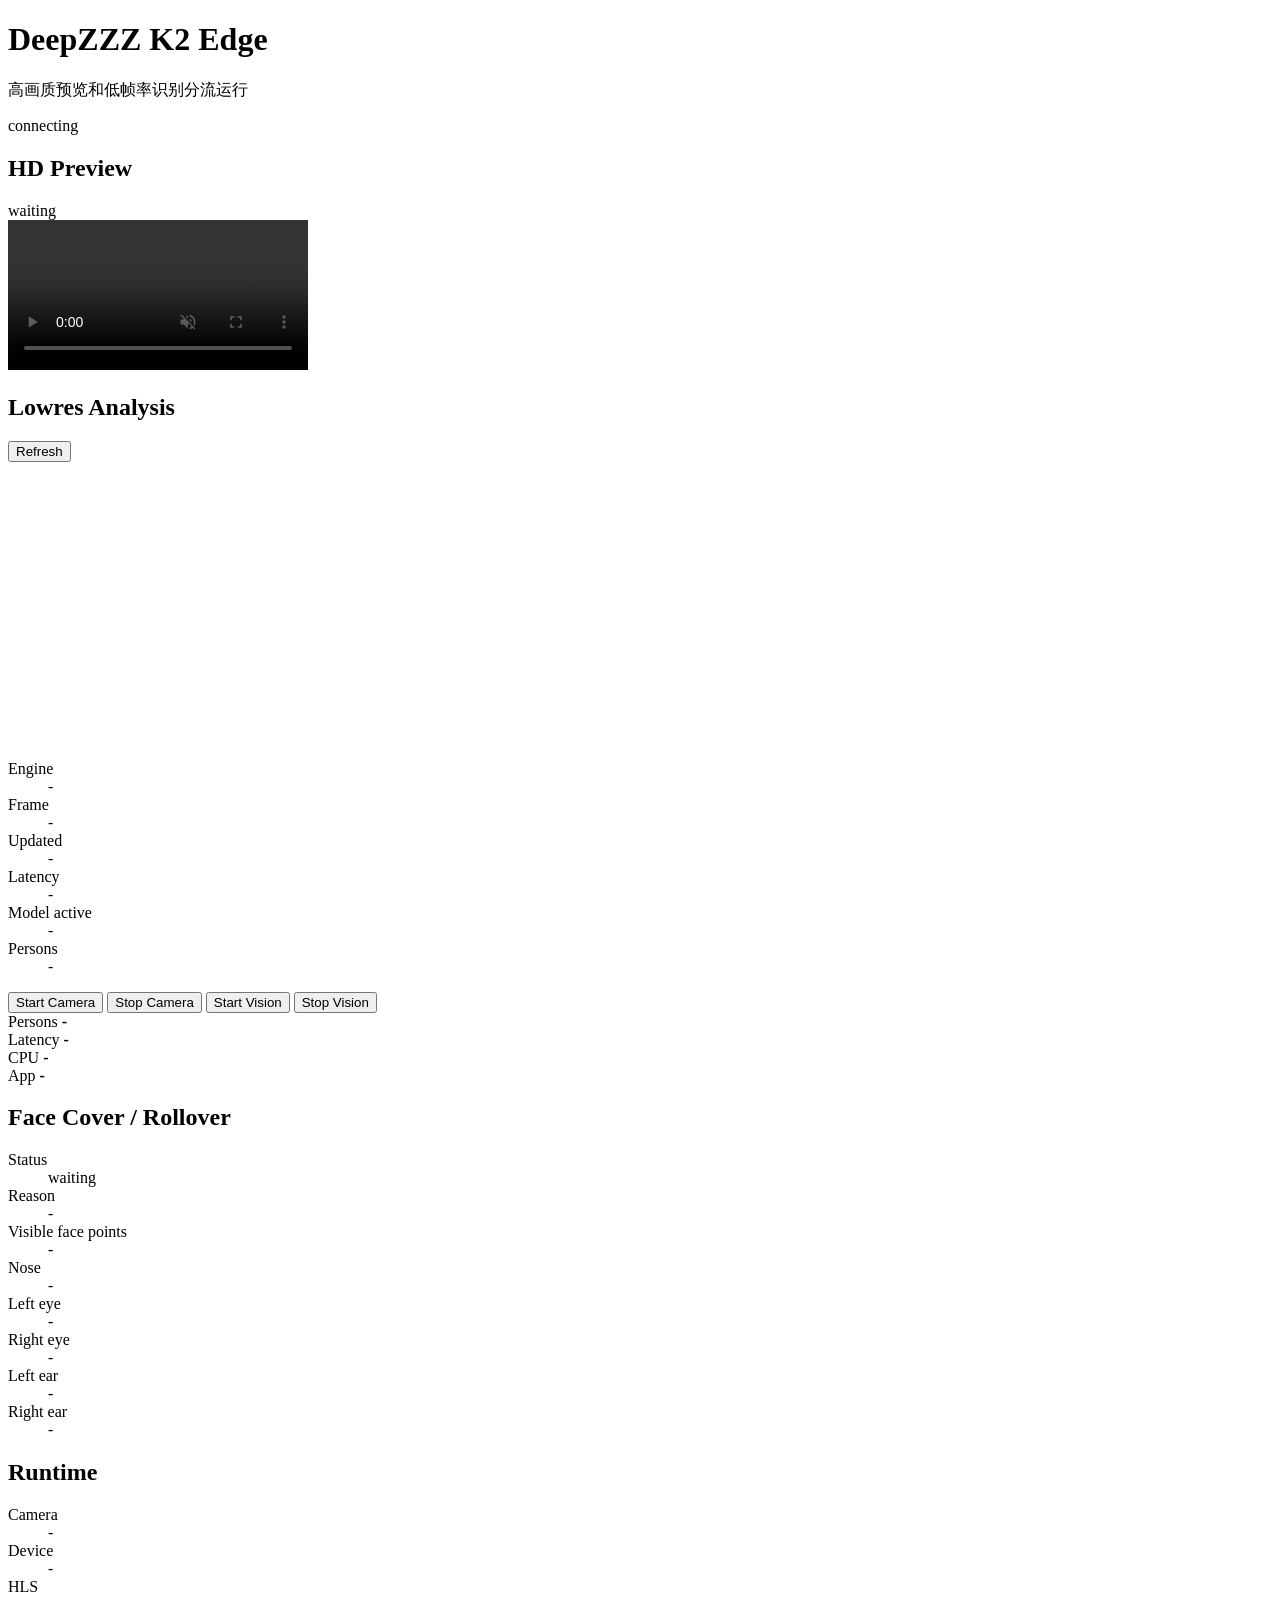
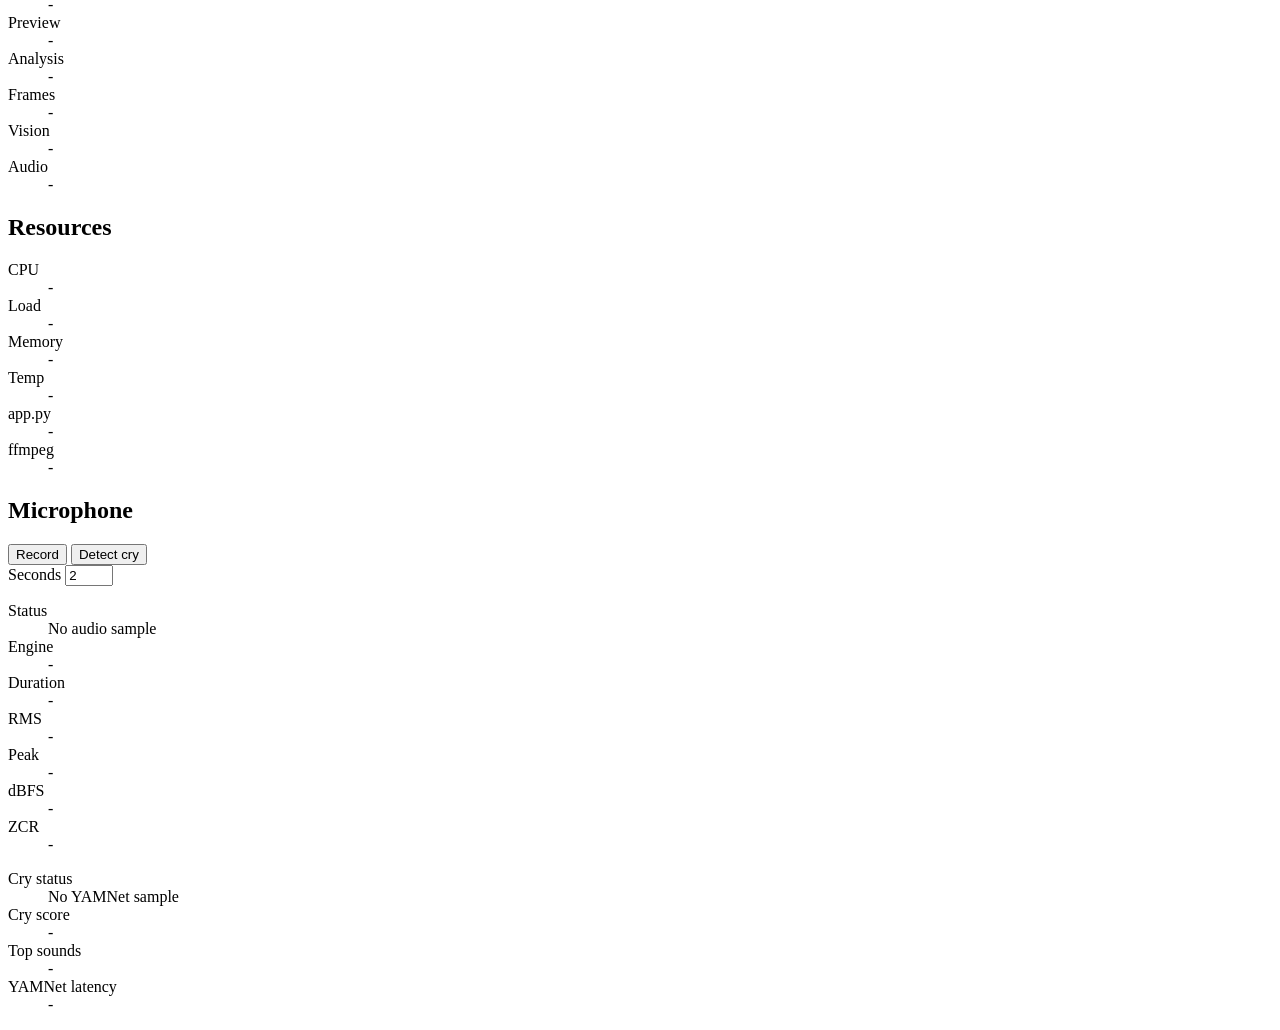
==== K2/deepzzz_k2_edge/templates/index.html @ 1489f932 "Initial DeepZzz workspace snapshot" ====
<!doctype html>
<html lang="zh-CN">
  <head>
    <meta charset="utf-8" />
    <meta name="viewport" content="width=device-width, initial-scale=1" />
    <title>DeepZZZ K2 Edge</title>
    <link rel="stylesheet" href="/static/styles.css" />
  </head>
  <body>
    <header class="topbar">
      <div>
        <h1>DeepZZZ K2 Edge</h1>
        <p>高画质预览和低帧率识别分流运行</p>
      </div>
      <div class="status" id="status">connecting</div>
    </header>

    <main class="workspace">
      <section class="viewer comparePanel">
        <div class="sectionHead">
          <h2>HD Preview</h2>
          <span id="previewMeta">waiting</span>
        </div>
        <div class="videoFrame">
          <video id="video" autoplay muted playsinline controls></video>
          <canvas id="overlay"></canvas>
        </div>
      </section>

      <section class="panel lowresPanel">
        <div class="panelHead">
          <h2>Lowres Analysis</h2>
          <button id="refreshSnapshot">Refresh</button>
        </div>
        <div class="lowresCompare">
          <img id="snapshot" alt="" />
          <div class="skeletonBox">
            <canvas id="poseModel" width="260" height="260"></canvas>
          </div>
        </div>
        <dl class="metricsGrid" id="metrics">
          <dt>Engine</dt><dd id="metricEngine">-</dd>
          <dt>Frame</dt><dd id="metricFrame">-</dd>
          <dt>Updated</dt><dd id="metricUpdated">-</dd>
          <dt>Latency</dt><dd id="metricLatency">-</dd>
          <dt>Model active</dt><dd id="metricModelActive">-</dd>
          <dt>Persons</dt><dd id="metricPersons">-</dd>
        </dl>
      </section>

      <section class="controlPanel">
        <div class="toolbar">
          <button id="cameraStart">Start Camera</button>
          <button id="cameraStop">Stop Camera</button>
          <button id="visionStart">Start Vision</button>
          <button id="visionStop">Stop Vision</button>
        </div>
        <div class="summaryGrid">
          <div class="summaryItem">
            <span>Persons</span>
            <strong id="personsSummary">-</strong>
          </div>
          <div class="summaryItem">
            <span>Latency</span>
            <strong id="latencySummary">-</strong>
          </div>
          <div class="summaryItem">
            <span>CPU</span>
            <strong id="cpuSummary">-</strong>
          </div>
          <div class="summaryItem">
            <span>App</span>
            <strong id="appSummary">-</strong>
          </div>
        </div>
      </section>

      <section class="alertPanel panel" id="faceCoverPanel">
        <h2>Face Cover / Rollover</h2>
        <dl class="metricsGrid">
          <dt>Status</dt><dd id="coverStatus">waiting</dd>
          <dt>Reason</dt><dd id="coverReason">-</dd>
          <dt>Visible face points</dt><dd id="coverVisiblePoints">-</dd>
          <dt>Nose</dt><dd id="coverNose">-</dd>
          <dt>Left eye</dt><dd id="coverLeftEye">-</dd>
          <dt>Right eye</dt><dd id="coverRightEye">-</dd>
          <dt>Left ear</dt><dd id="coverLeftEar">-</dd>
          <dt>Right ear</dt><dd id="coverRightEar">-</dd>
        </dl>
      </section>

      <aside class="sidebar">
        <section class="panel">
          <h2>Runtime</h2>
          <dl id="runtime">
            <dt>Camera</dt><dd id="runtimeCamera">-</dd>
            <dt>Device</dt><dd id="runtimeDevice">-</dd>
            <dt>HLS</dt><dd id="runtimeHls">-</dd>
            <dt>Preview</dt><dd id="runtimePreview">-</dd>
            <dt>Analysis</dt><dd id="runtimeAnalysis">-</dd>
            <dt>Frames</dt><dd id="runtimeFrames">-</dd>
            <dt>Vision</dt><dd id="runtimeVision">-</dd>
            <dt>Audio</dt><dd id="runtimeAudio">-</dd>
          </dl>
        </section>

        <section class="panel">
          <h2>Resources</h2>
          <dl id="resources">
            <dt>CPU</dt><dd id="resourceCpu">-</dd>
            <dt>Load</dt><dd id="resourceLoad">-</dd>
            <dt>Memory</dt><dd id="resourceMemory">-</dd>
            <dt>Temp</dt><dd id="resourceTemp">-</dd>
            <dt>app.py</dt><dd id="resourceApp">-</dd>
            <dt>ffmpeg</dt><dd id="resourceFfmpeg">-</dd>
          </dl>
        </section>

        <section class="panel">
          <div class="panelHead">
            <h2>Microphone</h2>
            <div class="buttonGroup">
              <button id="recordAudio">Record</button>
              <button id="detectCry">Detect cry</button>
            </div>
          </div>
          <label class="inlineInput">
            Seconds
            <input id="audioSeconds" type="number" min="1" max="10" step="1" value="2" />
          </label>
          <audio id="audioPlayer" controls hidden></audio>
          <dl class="metricsGrid" id="audioMetrics">
            <dt>Status</dt><dd id="audioStatus">No audio sample</dd>
            <dt>Engine</dt><dd id="audioEngine">-</dd>
            <dt>Duration</dt><dd id="audioDuration">-</dd>
            <dt>RMS</dt><dd id="audioRms">-</dd>
            <dt>Peak</dt><dd id="audioPeak">-</dd>
            <dt>dBFS</dt><dd id="audioDbfs">-</dd>
            <dt>ZCR</dt><dd id="audioZcr">-</dd>
          </dl>
          <dl class="metricsGrid" id="yamnetMetrics">
            <dt>Cry status</dt><dd id="yamnetStatus">No YAMNet sample</dd>
            <dt>Cry score</dt><dd id="yamnetCryScore">-</dd>
            <dt>Top sounds</dt><dd id="yamnetTop">-</dd>
            <dt>YAMNet latency</dt><dd id="yamnetLatency">-</dd>
          </dl>
        </section>
      </aside>
    </main>

    <script src="/static/hls.min.js"></script>
    <script src="/static/app.js"></script>
  </body>
</html>
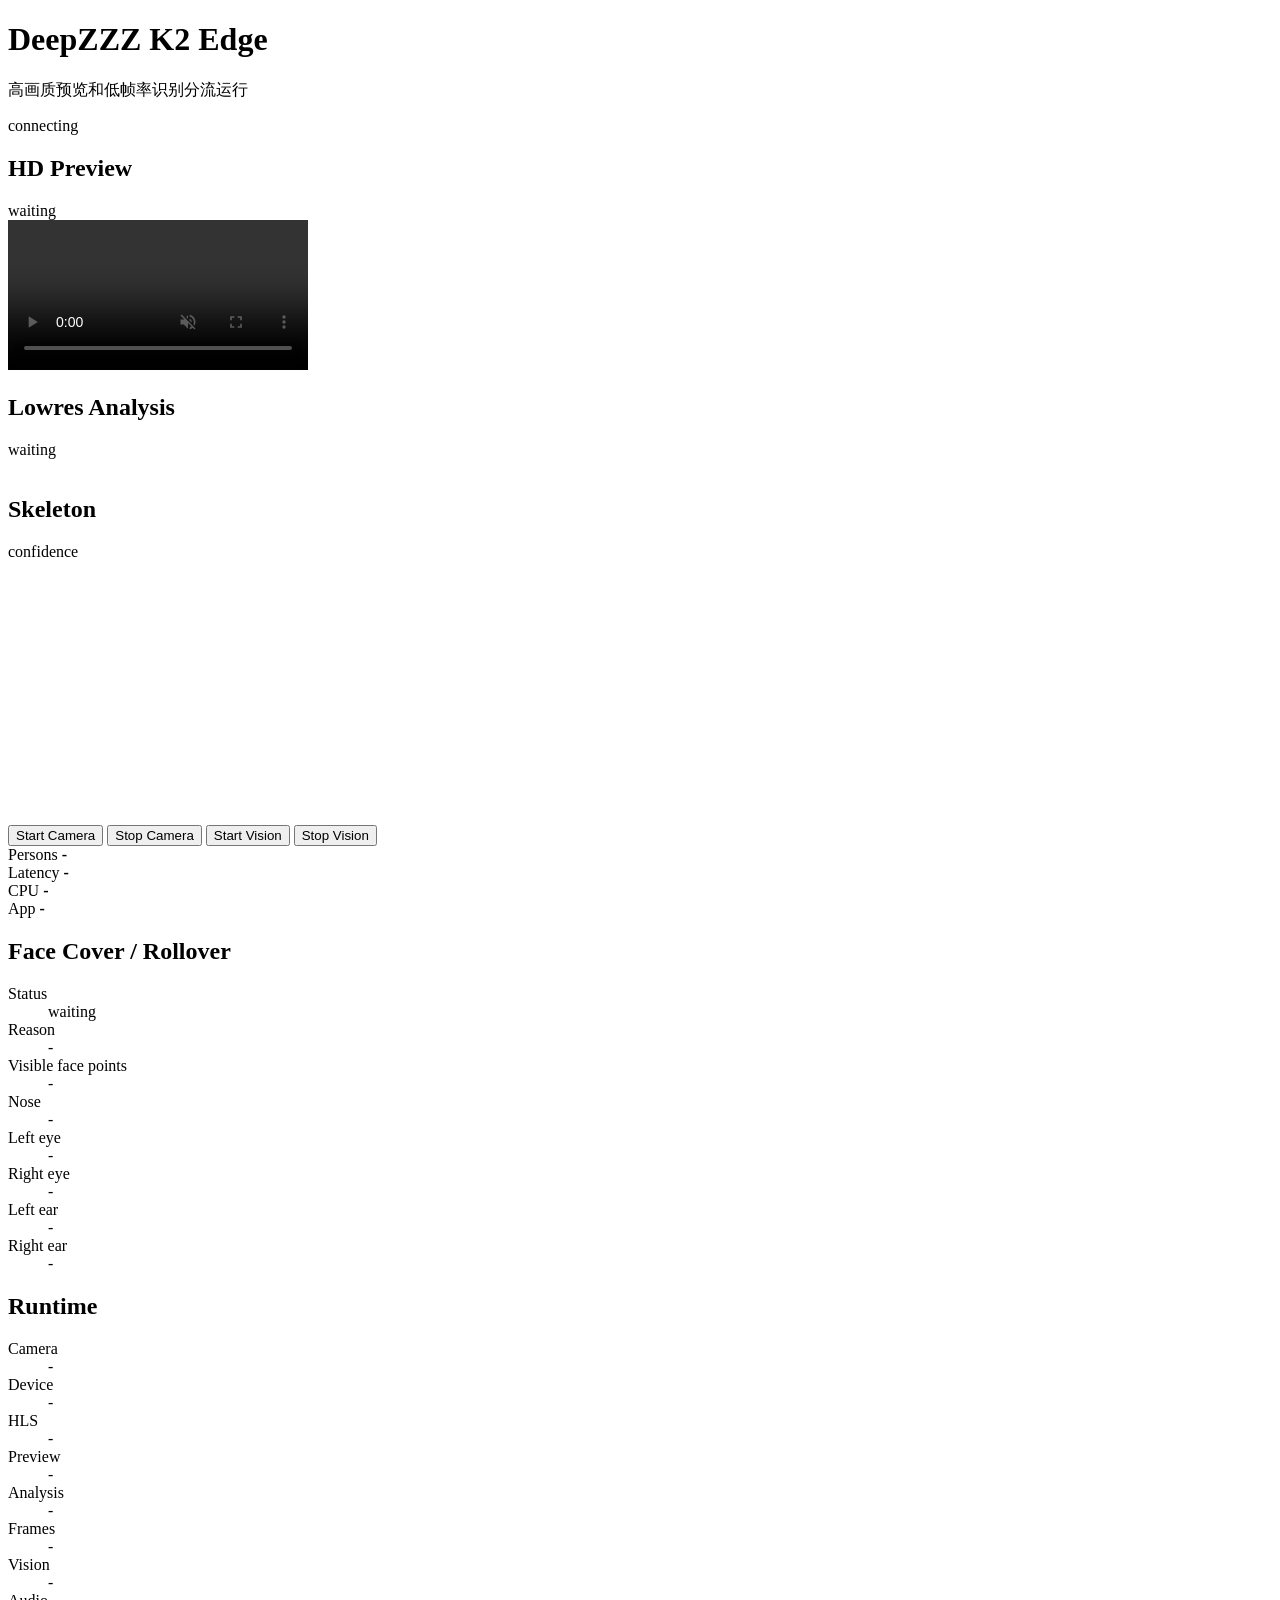
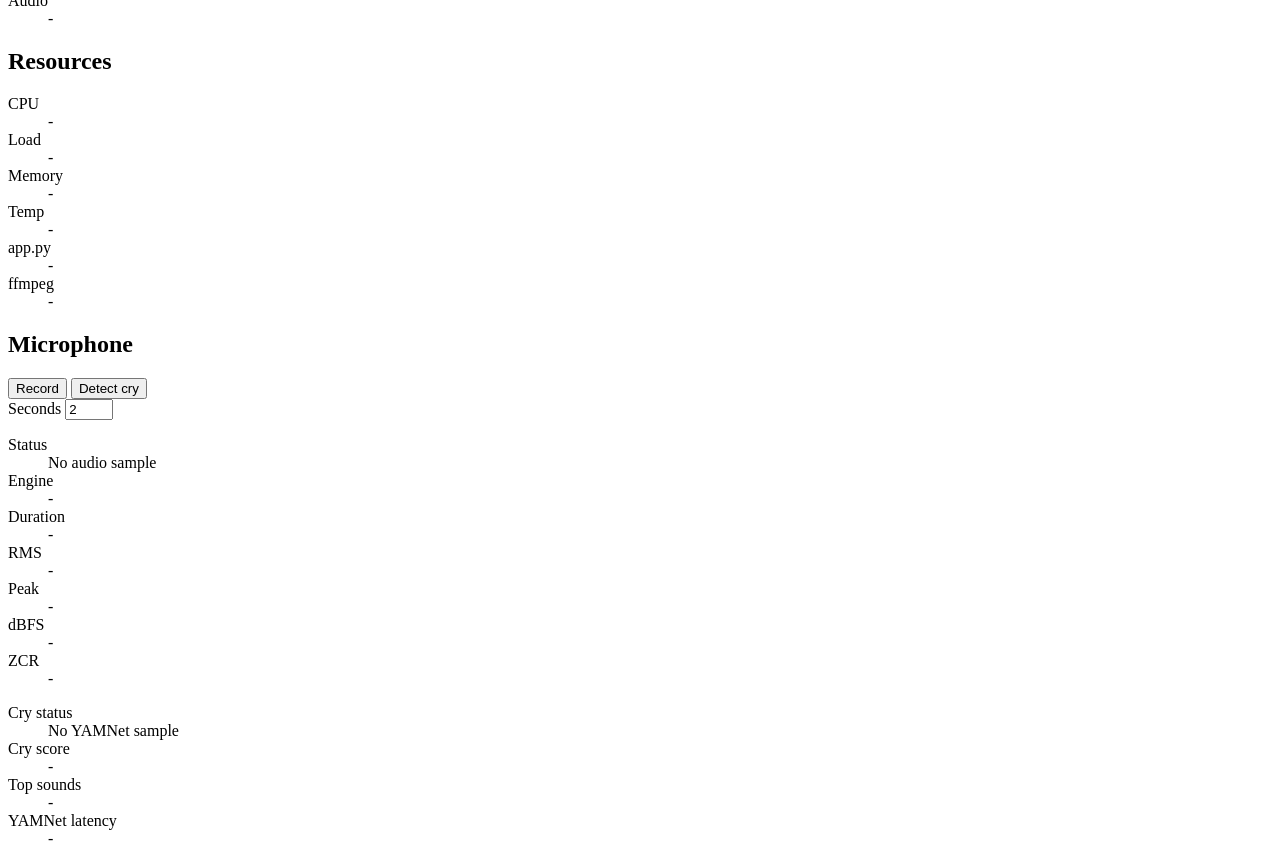
==== commit 38773b09: "Refine K2 video comparison layout" ====
--- a/K2/deepzzz_k2_edge/templates/index.html
+++ b/K2/deepzzz_k2_edge/templates/index.html
@@ -27,25 +27,24 @@
         </div>
       </section>
 
-      <section class="panel lowresPanel">
-        <div class="panelHead">
+      <section class="viewer comparePanel lowresPanel">
+        <div class="sectionHead">
           <h2>Lowres Analysis</h2>
-          <button id="refreshSnapshot">Refresh</button>
+          <span id="lowresMeta">waiting</span>
         </div>
-        <div class="lowresCompare">
+        <div class="videoFrame imageFrame">
           <img id="snapshot" alt="" />
-          <div class="skeletonBox">
-            <canvas id="poseModel" width="260" height="260"></canvas>
-          </div>
         </div>
-        <dl class="metricsGrid" id="metrics">
-          <dt>Engine</dt><dd id="metricEngine">-</dd>
-          <dt>Frame</dt><dd id="metricFrame">-</dd>
-          <dt>Updated</dt><dd id="metricUpdated">-</dd>
-          <dt>Latency</dt><dd id="metricLatency">-</dd>
-          <dt>Model active</dt><dd id="metricModelActive">-</dd>
-          <dt>Persons</dt><dd id="metricPersons">-</dd>
-        </dl>
+      </section>
+
+      <section class="viewer comparePanel skeletonPanel">
+        <div class="sectionHead">
+          <h2>Skeleton</h2>
+          <span>confidence</span>
+        </div>
+        <div class="skeletonFrame">
+          <canvas id="poseModel" width="260" height="260"></canvas>
+        </div>
       </section>
 
       <section class="controlPanel">
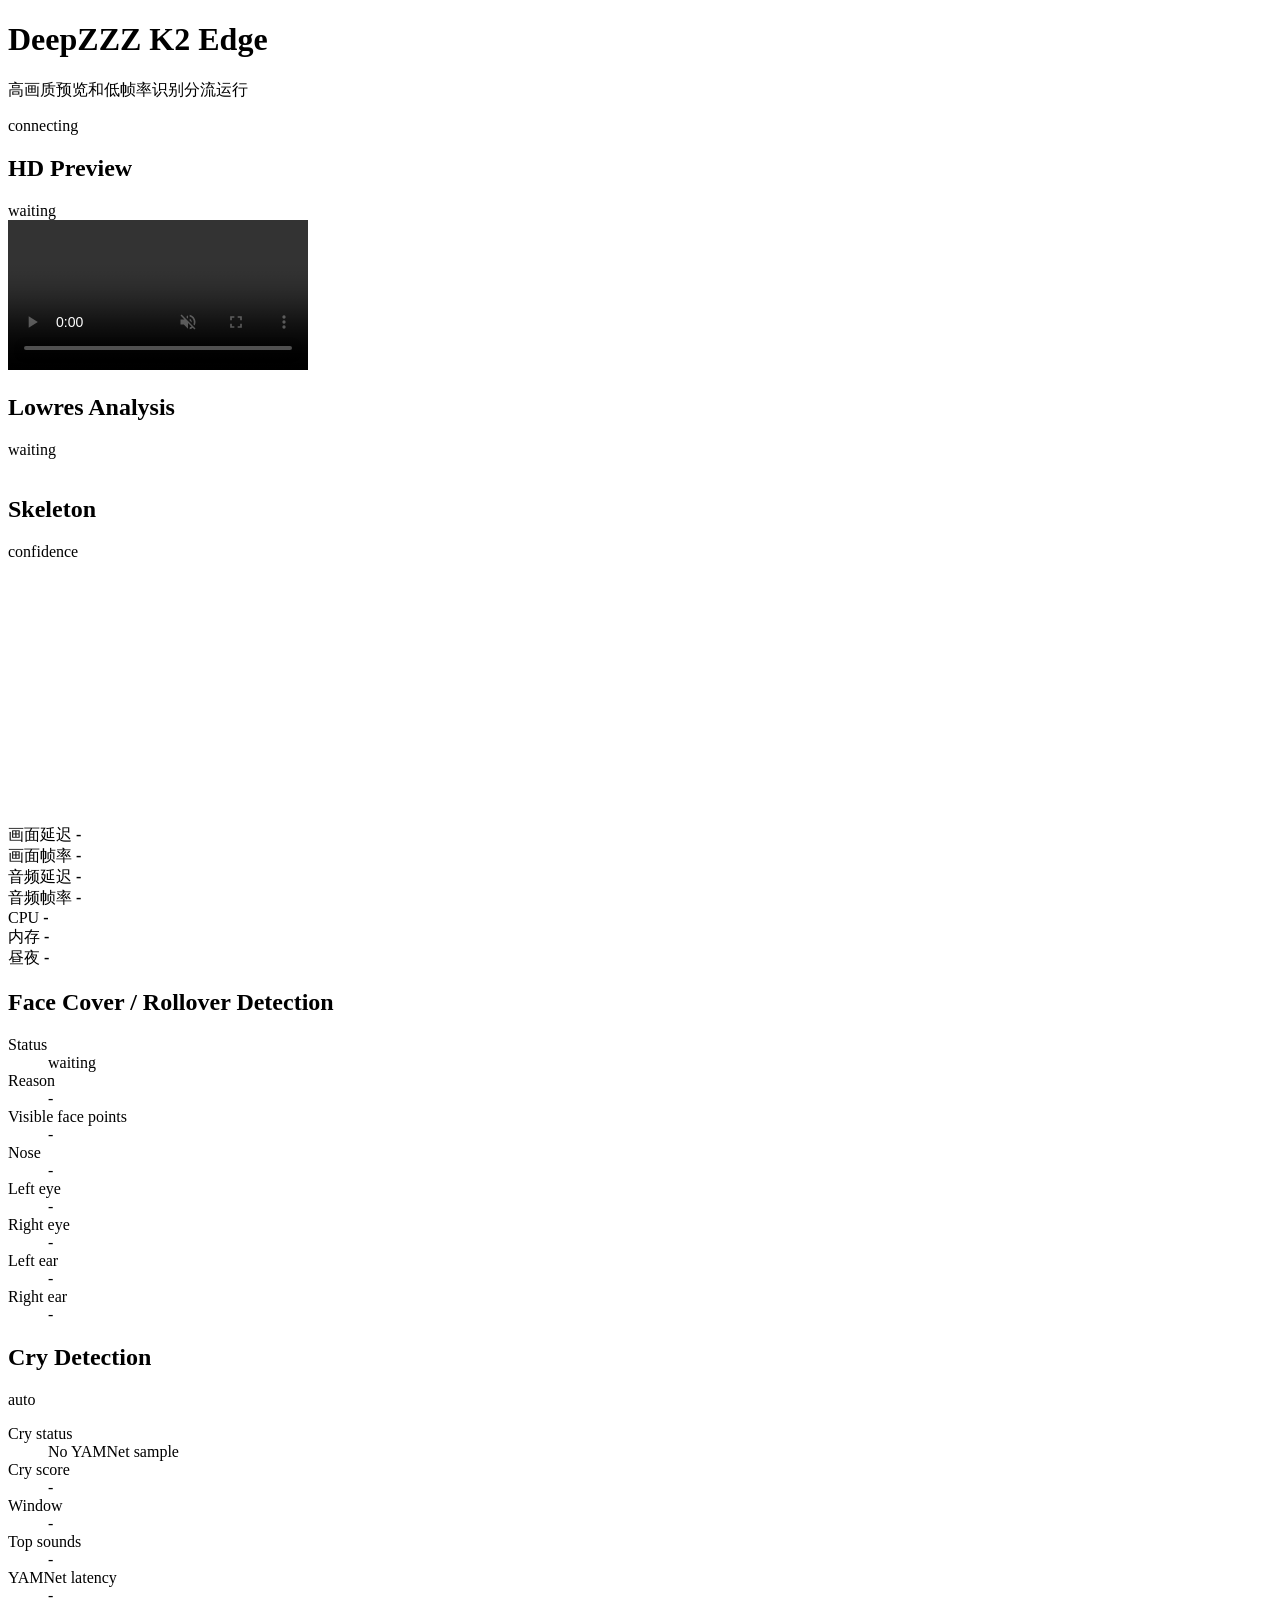
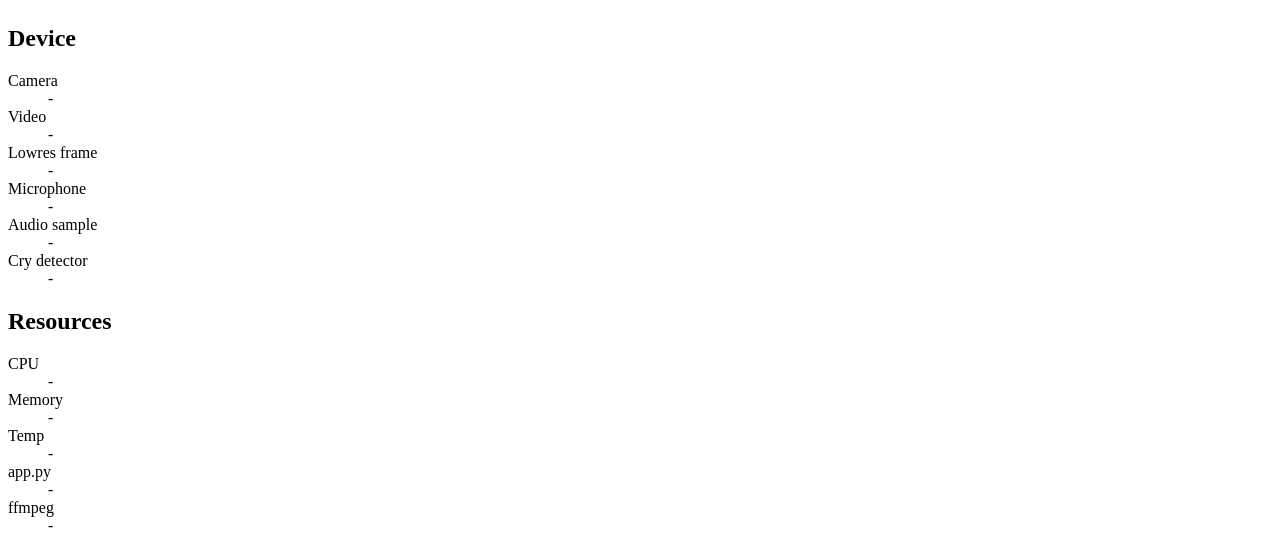
==== commit 3c961c9a: "Improve K2 edge monitoring pipeline" ====
--- a/K2/deepzzz_k2_edge/templates/index.html
+++ b/K2/deepzzz_k2_edge/templates/index.html
@@ -48,58 +48,86 @@
       </section>
 
       <section class="controlPanel">
-        <div class="toolbar">
-          <button id="cameraStart">Start Camera</button>
-          <button id="cameraStop">Stop Camera</button>
-          <button id="visionStart">Start Vision</button>
-          <button id="visionStop">Stop Vision</button>
-        </div>
         <div class="summaryGrid">
           <div class="summaryItem">
-            <span>Persons</span>
-            <strong id="personsSummary">-</strong>
+            <div class="summaryMetric">
+              <span>画面延迟</span>
+              <strong id="videoAgeSummary">-</strong>
+            </div>
+            <div class="summaryMetric">
+              <span>画面帧率</span>
+              <strong id="videoFpsSummary">-</strong>
+            </div>
           </div>
           <div class="summaryItem">
-            <span>Latency</span>
-            <strong id="latencySummary">-</strong>
+            <div class="summaryMetric">
+              <span>音频延迟</span>
+              <strong id="audioAgeSummary">-</strong>
+            </div>
+            <div class="summaryMetric">
+              <span>音频帧率</span>
+              <strong id="audioRateSummary">-</strong>
+            </div>
           </div>
           <div class="summaryItem">
-            <span>CPU</span>
-            <strong id="cpuSummary">-</strong>
+            <div class="summaryMetric">
+              <span>CPU</span>
+              <strong id="cpuSummary">-</strong>
+            </div>
+            <div class="summaryMetric">
+              <span>内存</span>
+              <strong id="memorySummary">-</strong>
+            </div>
           </div>
-          <div class="summaryItem">
-            <span>App</span>
-            <strong id="appSummary">-</strong>
+          <div class="summaryItem summarySingle">
+            <div class="summaryMetric">
+              <span>昼夜</span>
+              <strong id="dayNightSummary">-</strong>
+            </div>
           </div>
         </div>
       </section>
 
-      <section class="alertPanel panel" id="faceCoverPanel">
-        <h2>Face Cover / Rollover</h2>
-        <dl class="metricsGrid">
-          <dt>Status</dt><dd id="coverStatus">waiting</dd>
-          <dt>Reason</dt><dd id="coverReason">-</dd>
-          <dt>Visible face points</dt><dd id="coverVisiblePoints">-</dd>
-          <dt>Nose</dt><dd id="coverNose">-</dd>
-          <dt>Left eye</dt><dd id="coverLeftEye">-</dd>
-          <dt>Right eye</dt><dd id="coverRightEye">-</dd>
-          <dt>Left ear</dt><dd id="coverLeftEar">-</dd>
-          <dt>Right ear</dt><dd id="coverRightEar">-</dd>
-        </dl>
-      </section>
+      <div class="alertGrid">
+        <section class="alertPanel panel" id="faceCoverPanel">
+          <h2>Face Cover / Rollover Detection</h2>
+          <dl class="metricsGrid">
+            <dt>Status</dt><dd id="coverStatus">waiting</dd>
+            <dt>Reason</dt><dd id="coverReason">-</dd>
+            <dt>Visible face points</dt><dd id="coverVisiblePoints">-</dd>
+            <dt>Nose</dt><dd id="coverNose">-</dd>
+            <dt>Left eye</dt><dd id="coverLeftEye">-</dd>
+            <dt>Right eye</dt><dd id="coverRightEye">-</dd>
+            <dt>Left ear</dt><dd id="coverLeftEar">-</dd>
+            <dt>Right ear</dt><dd id="coverRightEar">-</dd>
+          </dl>
+        </section>
+
+        <section class="alertPanel panel caution" id="cryDetectionPanel">
+          <div class="panelHead">
+            <h2>Cry Detection</h2>
+            <span id="cryLoopState">auto</span>
+          </div>
+          <dl class="metricsGrid" id="yamnetMetrics">
+            <dt>Cry status</dt><dd id="yamnetStatus">No YAMNet sample</dd>
+            <dt>Cry score</dt><dd id="yamnetCryScore">-</dd>
+            <dt>Window</dt><dd id="yamnetWindow">-</dd>
+            <dt>Top sounds</dt><dd id="yamnetTop">-</dd>
+            <dt>YAMNet latency</dt><dd id="yamnetLatency">-</dd>
+          </dl>
+        </section>
+      </div>
 
       <aside class="sidebar">
         <section class="panel">
-          <h2>Runtime</h2>
-          <dl id="runtime">
-            <dt>Camera</dt><dd id="runtimeCamera">-</dd>
-            <dt>Device</dt><dd id="runtimeDevice">-</dd>
-            <dt>HLS</dt><dd id="runtimeHls">-</dd>
-            <dt>Preview</dt><dd id="runtimePreview">-</dd>
-            <dt>Analysis</dt><dd id="runtimeAnalysis">-</dd>
-            <dt>Frames</dt><dd id="runtimeFrames">-</dd>
-            <dt>Vision</dt><dd id="runtimeVision">-</dd>
-            <dt>Audio</dt><dd id="runtimeAudio">-</dd>
+          <h2>Device</h2>
+          <dl id="device">
+            <dt>Camera</dt><dd id="deviceCamera">-</dd>
+            <dt>Video</dt><dd id="deviceVideo">-</dd>
+            <dt>Lowres frame</dt><dd id="deviceAnalysis">-</dd>
+            <dt>Microphone</dt><dd id="deviceMic">-</dd>
+            <dt>Audio sample</dt><dd id="deviceAudio">-</dd>
+            <dt>Cry detector</dt><dd id="deviceCry">-</dd>
           </dl>
         </section>
 
@@ -107,41 +135,10 @@
           <h2>Resources</h2>
           <dl id="resources">
             <dt>CPU</dt><dd id="resourceCpu">-</dd>
-            <dt>Load</dt><dd id="resourceLoad">-</dd>
             <dt>Memory</dt><dd id="resourceMemory">-</dd>
             <dt>Temp</dt><dd id="resourceTemp">-</dd>
             <dt>app.py</dt><dd id="resourceApp">-</dd>
             <dt>ffmpeg</dt><dd id="resourceFfmpeg">-</dd>
-          </dl>
-        </section>
-
-        <section class="panel">
-          <div class="panelHead">
-            <h2>Microphone</h2>
-            <div class="buttonGroup">
-              <button id="recordAudio">Record</button>
-              <button id="detectCry">Detect cry</button>
-            </div>
-          </div>
-          <label class="inlineInput">
-            Seconds
-            <input id="audioSeconds" type="number" min="1" max="10" step="1" value="2" />
-          </label>
-          <audio id="audioPlayer" controls hidden></audio>
-          <dl class="metricsGrid" id="audioMetrics">
-            <dt>Status</dt><dd id="audioStatus">No audio sample</dd>
-            <dt>Engine</dt><dd id="audioEngine">-</dd>
-            <dt>Duration</dt><dd id="audioDuration">-</dd>
-            <dt>RMS</dt><dd id="audioRms">-</dd>
-            <dt>Peak</dt><dd id="audioPeak">-</dd>
-            <dt>dBFS</dt><dd id="audioDbfs">-</dd>
-            <dt>ZCR</dt><dd id="audioZcr">-</dd>
-          </dl>
-          <dl class="metricsGrid" id="yamnetMetrics">
-            <dt>Cry status</dt><dd id="yamnetStatus">No YAMNet sample</dd>
-            <dt>Cry score</dt><dd id="yamnetCryScore">-</dd>
-            <dt>Top sounds</dt><dd id="yamnetTop">-</dd>
-            <dt>YAMNet latency</dt><dd id="yamnetLatency">-</dd>
           </dl>
         </section>
       </aside>
